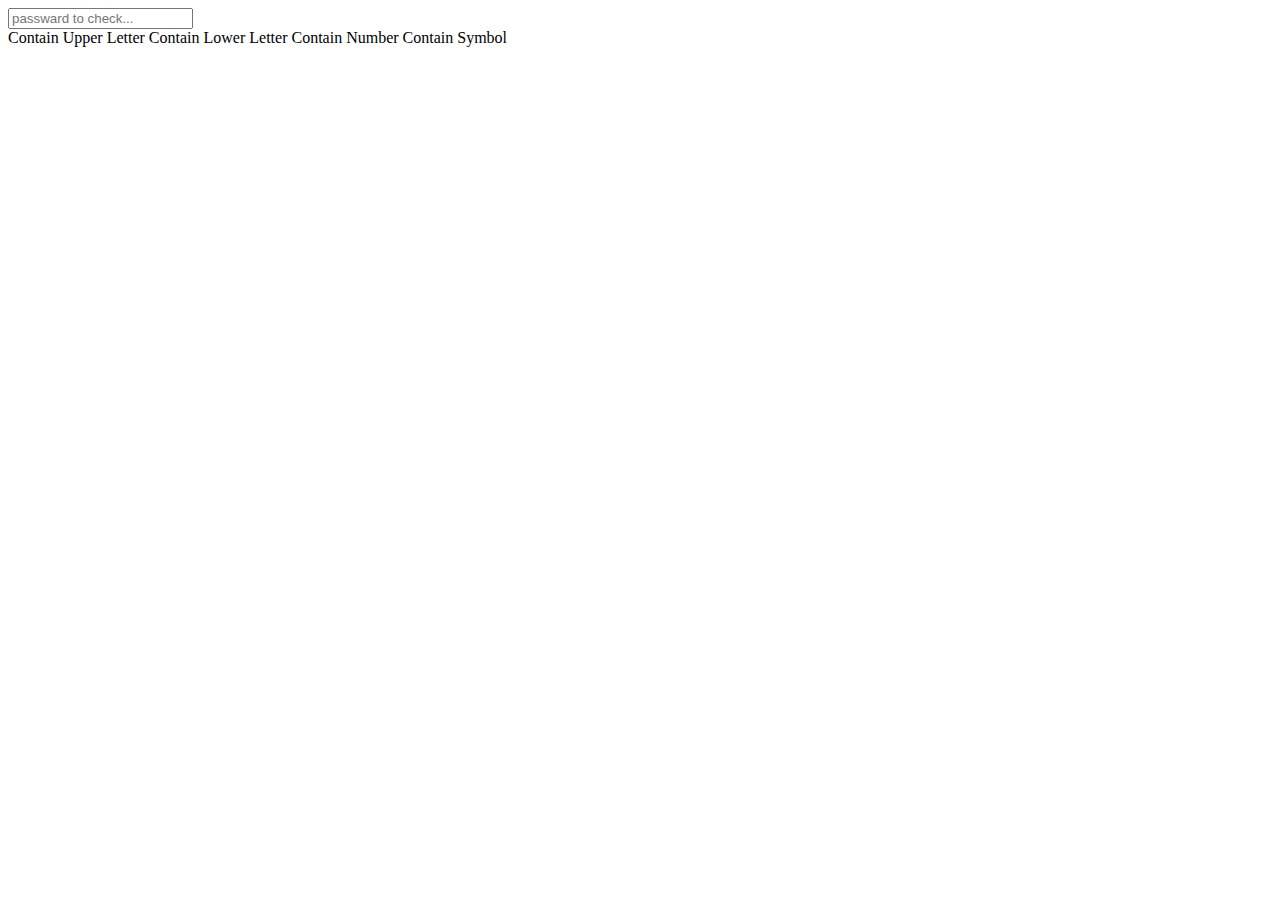
==== Passward_Checker/index.html @ dfff8312 "passward_checker" ====
<!DOCTYPE html>
<html lang="en">
<head>
    <meta charset="UTF-8">
    <meta name="viewport" content="width=device-width, initial-scale=1.0">
    <title>Passward Checker</title>
    <link rel="stylesheet" href="npm i bootstrap-icons">
    <link rel="stylesheet" href="style.css">
</head>
<body>
    <input type="passward" id="passward" placeholder="passward to check..."/>
    <div class="check-results">
        <span id="upperCase" class="invalid">
            <i class="bi bi shild-x"></i>Contain Upper Letter</span>

        <span id="lowerCase" class="invalid">
            <i class="bi bi shild-x"></i>Contain Lower Letter</span>

        <span id="number" class="invalid">
            <i class="bi bi shild-x"></i>Contain Number</span>

        <span id="specialChar" class="invalid">
            <i class="bi bi shild-x"></i>Contain Symbol</span>
    </div>
    <script src="script.js"></script>
</body>
</html>
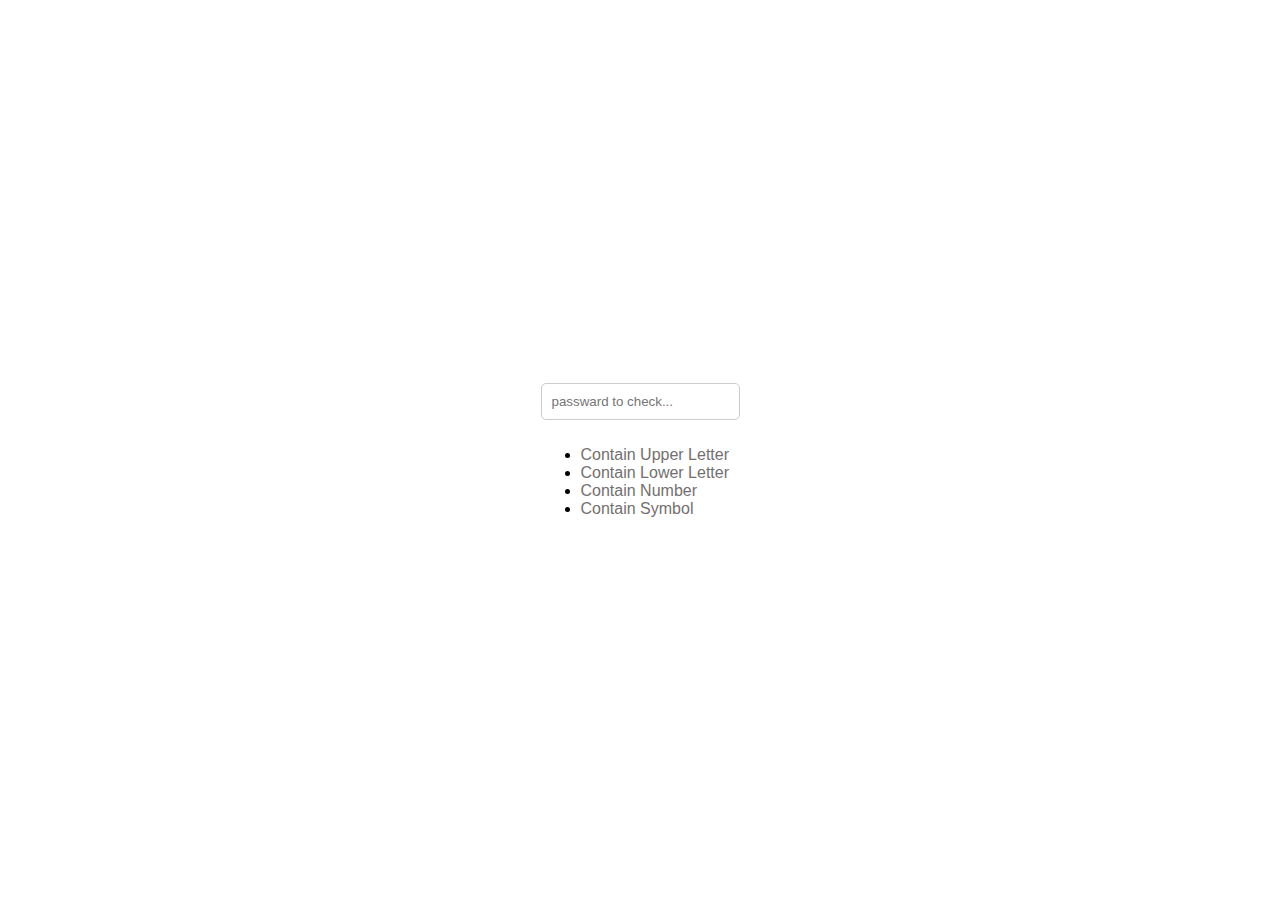
==== commit fa39c2f3: "pass" ====
--- a/Passward_Checker/index.html
+++ b/Passward_Checker/index.html
@@ -8,19 +8,31 @@
     <link rel="stylesheet" href="style.css">
 </head>
 <body>
-    <input type="passward" id="passward" placeholder="passward to check..."/>
+    <div class="container">
+        <input type="passward" id="passward" placeholder="passward to check..."/>
     <div class="check-results">
-        <span id="upperCase" class="invalid">
-            <i class="bi bi shild-x"></i>Contain Upper Letter</span>
+        <ul class="list">
+            <li>
+                <span id="upperCase" class="invalid">
+                    <i class="bi bi shild-x"></i>Contain Upper Letter</span>
+                </li>
 
-        <span id="lowerCase" class="invalid">
-            <i class="bi bi shild-x"></i>Contain Lower Letter</span>
-
-        <span id="number" class="invalid">
-            <i class="bi bi shild-x"></i>Contain Number</span>
-
-        <span id="specialChar" class="invalid">
-            <i class="bi bi shild-x"></i>Contain Symbol</span>
+        
+                <li>
+                    <span id="lowerCase" class="invalid">
+                        <i class="bi bi shild-x"></i>Contain Lower Letter</span>
+                </li>
+        
+                <li>
+                    <span id="number" class="invalid">
+                        <i></i>Contain Number</span>
+                </li>
+        
+                <li><span id="specialChar" class="invalid">
+                    <i class="bi bi shild-x"></i>Contain Symbol</span></li>
+            
+        </ul>
+    </div>
     </div>
     <script src="script.js"></script>
 </body>
--- a/Passward_Checker/style.css
+++ b/Passward_Checker/style.css
@@ -0,0 +1,31 @@
+body {
+    display: flex;
+    flex-direction: column;
+    justify-content: center;
+    align-items: center;
+    height: 100vh;
+    font-family: Arial, Helvetica, sans-serif;
+}
+
+input {
+    padding: 10px;
+    border-radius: 5px;
+    border: 1px solid #ccc;
+
+}
+
+.valid { 
+    color: green;
+}
+
+.invalid { 
+    color: rgb(116, 111, 111);
+}
+
+.check-results{
+    display: flex;
+    flex-direction: column;
+    margin-top: 10px;
+    gap: 10px;
+
+}